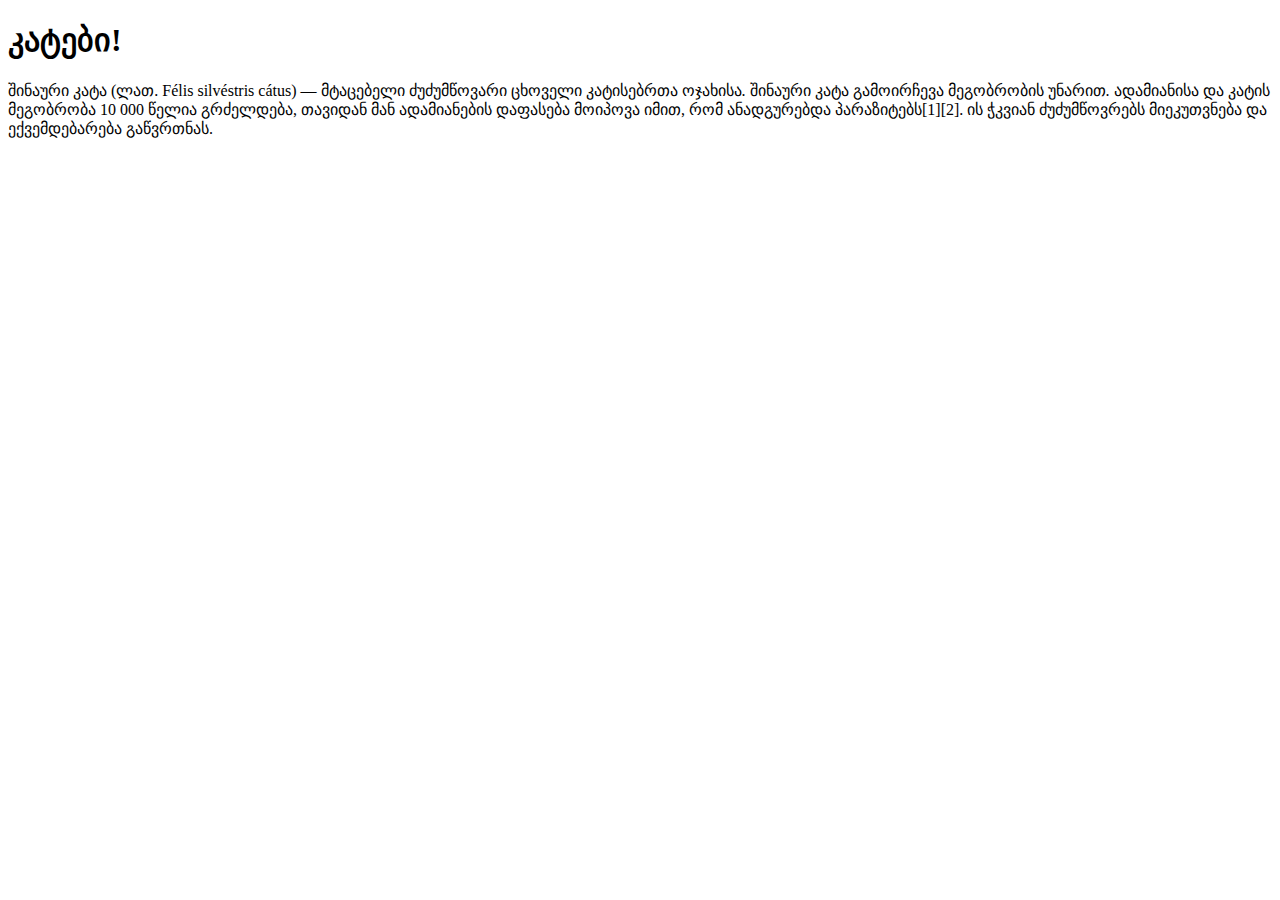
==== index.html @ d3fdded8 "created my first serious html" ====
<!DOCTYPE html>
<html>
    <head>
        <title>Cats!</title>
        <link rel="Icon" href="https://i.pngimg.me/thumb/f/720/m2i8i8b1K9b1d3A0.jpg">
    </head>
    <header>
        <h1>კატები!</h1>
    </header>
    <body>
        <p>შინაური კატა (ლათ. Félis silvéstris cátus) — მტაცებელი ძუძუმწოვარი ცხოველი კატისებრთა ოჯახისა. შინაური კატა გამოირჩევა მეგობრობის უნარით. ადამიანისა და კატის მეგობრობა 10 000 წელია გრძელდება, თავიდან მან ადამიანების დაფასება მოიპოვა იმით, რომ ანადგურებდა პარაზიტებს[1][2]. ის ჭკვიან ძუძუმწოვრებს მიეკუთვნება და ექვემდებარება გაწვრთნას.</p>
        

    </body>



</html>
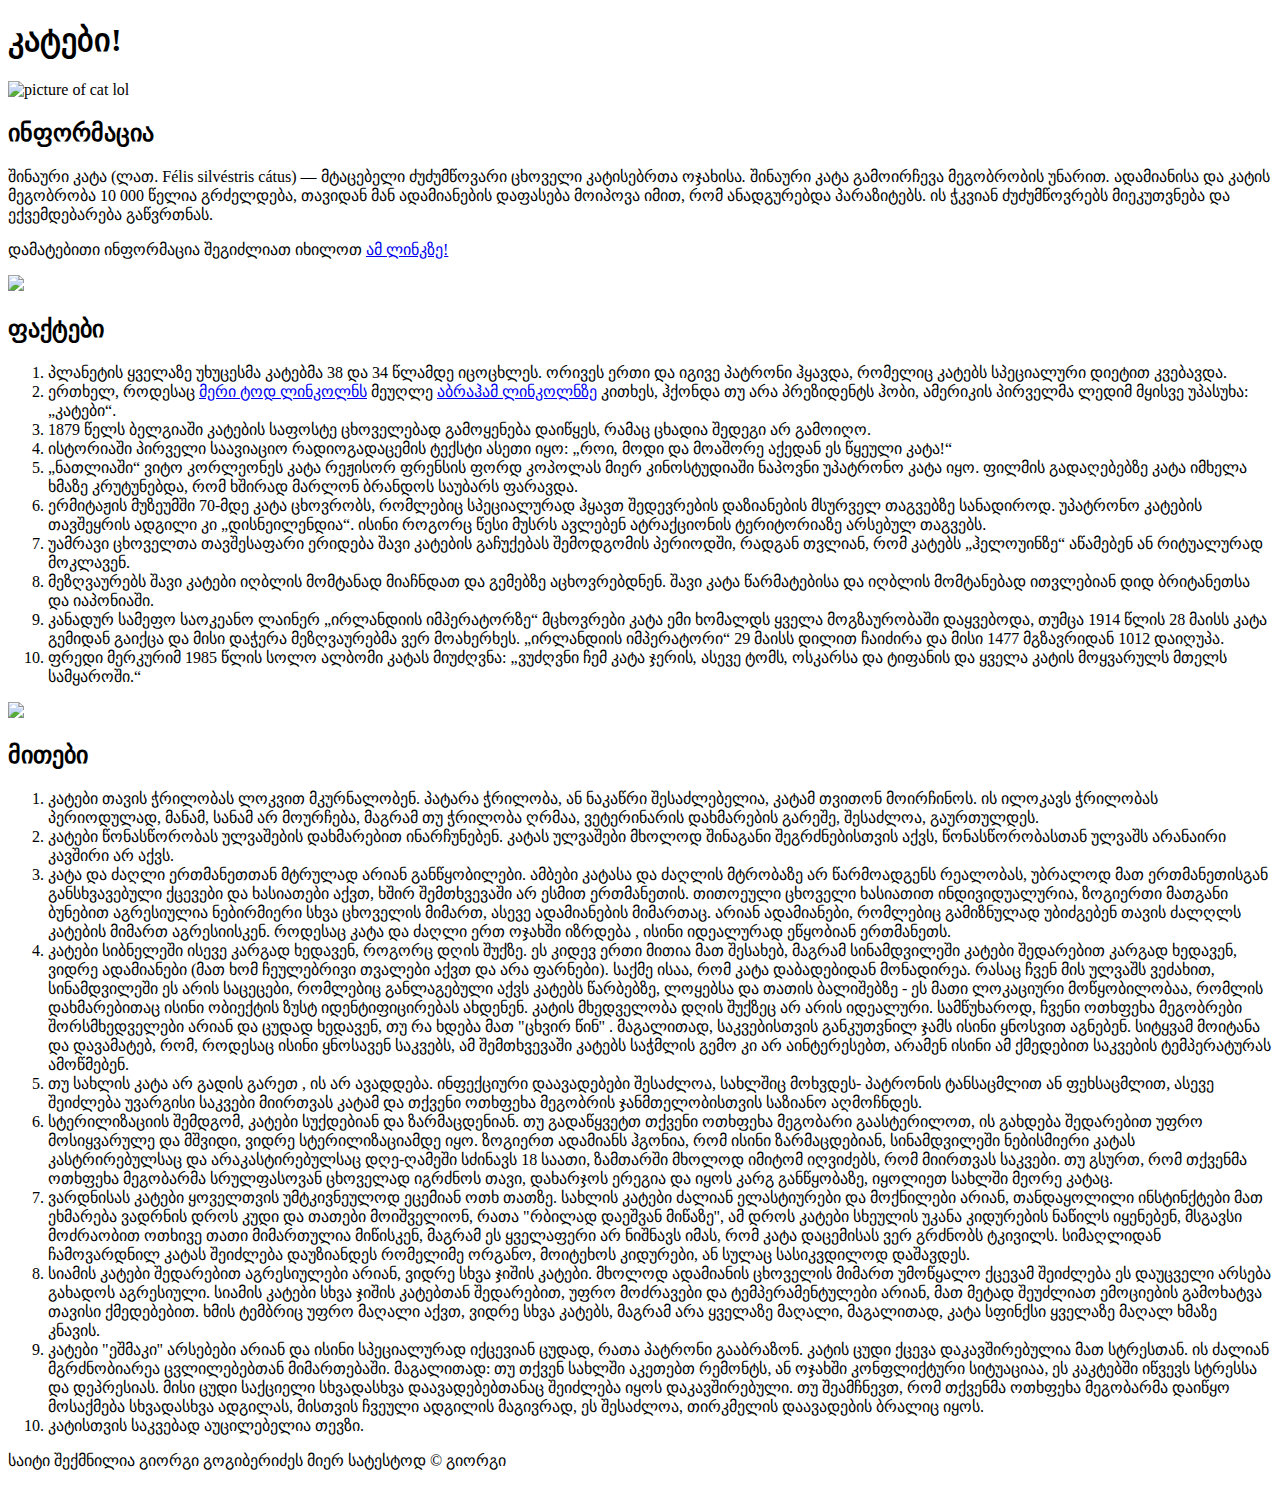
==== commit 99611372: "added cat information, facts, myths" ====
--- a/index.html
+++ b/index.html
@@ -5,14 +5,47 @@
         <link rel="Icon" href="https://i.pngimg.me/thumb/f/720/m2i8i8b1K9b1d3A0.jpg">
     </head>
     <header>
+        <!-- დასაწყისი -->
         <h1>კატები!</h1>
+        <img src="https://cdn.imedi.ge/new/imedinews/G/1906/52/85/08/Q56f5XJ2k0KyBVQWyLqrJA/shutterstock_684452362.jpg" title="picture of cat lol">
     </header>
-    <body>
-        <p>შინაური კატა (ლათ. Félis silvéstris cátus) — მტაცებელი ძუძუმწოვარი ცხოველი კატისებრთა ოჯახისა. შინაური კატა გამოირჩევა მეგობრობის უნარით. ადამიანისა და კატის მეგობრობა 10 000 წელია გრძელდება, თავიდან მან ადამიანების დაფასება მოიპოვა იმით, რომ ანადგურებდა პარაზიტებს[1][2]. ის ჭკვიან ძუძუმწოვრებს მიეკუთვნება და ექვემდებარება გაწვრთნას.</p>
-        
-
-    </body>
-
-
-
+    <main>
+        <!-- მთავარი -->
+        <h2>ინფორმაცია</h2>
+        <p>შინაური კატა (ლათ. Félis silvéstris cátus) — მტაცებელი ძუძუმწოვარი ცხოველი კატისებრთა ოჯახისა. შინაური კატა გამოირჩევა მეგობრობის უნარით. ადამიანისა და კატის მეგობრობა 10 000 წელია გრძელდება, თავიდან მან ადამიანების დაფასება მოიპოვა იმით, რომ ანადგურებდა პარაზიტებს. ის ჭკვიან ძუძუმწოვრებს მიეკუთვნება და ექვემდებარება გაწვრთნას.</p>
+        <p>დამატებითი ინფორმაცია შეგიძლიათ იხილოთ <a target="_blank" href="https://ka.wikipedia.org/wiki/შინაური_კატა">ამ ლინკზე!</a></p>
+        <!-- ფაქტები -->
+        <img src="https://hips.hearstapps.com/hmg-prod.s3.amazonaws.com/images/cute-cat-photos-1593441022.jpg?crop=0.669xw:1.00xh;0.166xw,0&resize=640:*">
+        <h2>ფაქტები</h2>
+        <ol>
+            <li>პლანეტის ყველაზე უხუცესმა კატებმა 38 და 34 წლამდე იცოცხლეს. ორივეს ერთი და იგივე პატრონი ჰყავდა, რომელიც კატებს სპეციალური დიეტით კვებავდა.</li>
+            <li>ერთხელ, როდესაც <a href="https://ka.wikipedia.org/wiki/მერი_ტოდ_ლინკოლნი" target="_blank">მერი ტოდ ლინკოლნს</a> მეუღლე <a href="https://ka.wikipedia.org/wiki/აბრაამ_ლინკოლნი" target="_blank">აბრაჰამ ლინკოლნზე</a> კითხეს, ჰქონდა თუ არა პრეზიდენტს ჰობი, ამერიკის პირველმა ლედიმ მყისვე უპასუხა: „კატები“.</li>
+            <li>1879 წელს ბელგიაში კატების საფოსტე ცხოველებად გამოყენება დაიწყეს, რამაც ცხადია შედეგი არ გამოიღო.</li>
+            <li>ისტორიაში პირველი საავიაციო რადიოგადაცემის ტექსტი ასეთი იყო: „როი, მოდი და მოაშორე აქედან ეს წყეული კატა!“</li>
+            <li>„ნათლიაში“ ვიტო კორლეონეს კატა რეჟისორ ფრენსის ფორდ კოპოლას მიერ კინოსტუდიაში ნაპოვნი უპატრონო კატა იყო. ფილმის გადაღებებზე კატა იმხელა ხმაზე კრუტუნებდა, რომ ხშირად მარლონ ბრანდოს საუბარს ფარავდა.</li>
+            <li>ერმიტაჟის მუზეუმში 70-მდე კატა ცხოვრობს, რომლებიც სპეციალურად ჰყავთ შედევრების დაზიანების მსურველ თაგვებზე სანადიროდ. უპატრონო კატების თავშეყრის ადგილი კი „დისნეილენდია“. ისინი როგორც წესი მუსრს ავლებენ ატრაქციონის ტერიტორიაზე არსებულ თაგვებს.</li>
+            <li>უამრავი ცხოველთა თავშესაფარი ერიდება შავი კატების გაჩუქებას შემოდგომის პერიოდში, რადგან თვლიან, რომ კატებს „ჰელოუინზე“ აწამებენ ან რიტუალურად მოკლავენ.</li>
+            <li>მეზღვაურებს შავი კატები იღბლის მომტანად მიაჩნდათ და გემებზე აცხოვრებდნენ. შავი კატა წარმატებისა და იღბლის მომტანებად ითვლებიან დიდ ბრიტანეთსა და იაპონიაში.</li>
+            <li>კანადურ სამეფო საოკეანო ლაინერ „ირლანდიის იმპერატორზე“ მცხოვრები კატა ემი ხომალდს ყველა მოგზაურობაში დაყვებოდა, თუმცა 1914 წლის 28 მაისს კატა გემიდან გაიქცა და მისი დაჭერა მეზღვაურებმა ვერ მოახერხეს. „ირლანდიის იმპერატორი“ 29 მაისს დილით ჩაიძირა და მისი 1477 მგზავრიდან 1012 დაიღუპა.</li>
+            <li>ფრედი მერკურიმ 1985 წლის სოლო ალბომი კატას მიუძღვნა: „ვუძღვნი ჩემ კატა ჯერის, ასევე ტომს, ოსკარსა და ტიფანის და ყველა კატის მოყვარულს მთელს სამყაროში.“</li>
+        </ol>
+        <!-- მითები -->
+        <img src="https://cdn.pixabay.com/photo/2017/02/20/18/03/cat-2083492__340.jpg">
+        <h2>მითები</h2>
+        <ol>
+            <li>კატები თავის ჭრილობას ლოკვით მკურნალობენ. პატარა ჭრილობა, ან ნაკაწრი შესაძლებელია, კატამ თვითონ მოირჩინოს. ის ილოკავს ჭრილობას პერიოდულად, მანამ, სანამ არ მოურჩება, მაგრამ თუ ჭრილობა ღრმაა, ვეტერინარის დახმარების გარეშე, შესაძლოა, გაურთულდეს.</li>
+            <li>კატები წონასწორობას ულვაშების დახმარებით ინარჩუნებენ. კატას ულვაშები მხოლოდ შინაგანი შეგრძნებისთვის აქვს, წონასწორობასთან ულვაშს არანაირი კავშირი არ აქვს.</li>
+            <li>კატა და ძაღლი ერთმანეთთან მტრულად არიან განწყობილები. ამბები კატასა და ძაღლის მტრობაზე არ წარმოადგენს რეალობას, უბრალოდ მათ ერთმანეთისგან განსხვავებული ქცევები და ხასიათები აქვთ, ხშირ შემთხვევაში არ ესმით ერთმანეთის. თითოეული ცხოველი ხასიათით ინდივიდუალურია, ზოგიერთი მათგანი ბუნებით აგრესიულია ნებირმიერი სხვა ცხოველის მიმართ, ასევე ადამიანების მიმართაც. არიან ადამიანები, რომლებიც გამიზნულად უბიძგებენ თავის ძალღლს კატების მიმართ აგრესიისკენ. როდესაც კატა და ძაღლი ერთ ოჯახში იზრდება , ისინი იდეალურად ეწყობიან ერთმანეთს.</li>
+            <li>კატები სიბნელეში ისევე კარგად ხედავენ, როგორც დღის შუქზე. ეს კიდევ ერთი მითია მათ შესახებ, მაგრამ სინამდვილეში კატები შედარებით კარგად ხედავენ, ვიდრე ადამიანები (მათ ხომ ჩეულებრივი თვალები აქვთ და არა ფარნები). საქმე ისაა, რომ კატა დაბადებიდან მონადირეა. რასაც ჩვენ მის ულვაშს ვეძახით, სინამდვილეში ეს არის საცეცები, რომლებიც განლაგებული აქვს კატებს წარბებზე, ლოყებსა და თათის ბალიშებზე - ეს მათი ლოკაციური მოწყობილობაა, რომლის დახმარებითაც ისინი ობიექტის ზუსტ იდენტიფიცირებას ახდენენ. კატის მხედველობა დღის შუქზეც არ არის იდეალური. სამწუხაროდ, ჩვენი ოთხფეხა მეგობრები შორსმხედველები არიან და ცუდად ხედავენ, თუ რა ხდება მათ "ცხვირ წინ" . მაგალითად, საკვებისთვის განკუთვნილ ჯამს ისინი ყნოსვით აგნებენ. სიტყვამ მოიტანა და დავამატებ, რომ, როდესაც ისინი ყნოსავენ საკვებს, ამ შემთხვევაში კატებს საჭმლის გემო კი არ აინტერესებთ, არამენ ისინი ამ ქმედებით საკვების ტემპერატურას ამოწმებენ.</li>
+            <li>თუ სახლის კატა არ გადის გარეთ , ის არ ავადდება. ინფექციური დაავადებები შესაძლოა, სახლშიც მოხვდეს- პატრონის ტანსაცმლით ან ფეხსაცმლით, ასევე შეიძლება უვარგისი საკვები მიირთვას კატამ და თქვენი ოთხფეხა მეგობრის ჯანმთელობისთვის საზიანო აღმოჩნდეს.</li>
+            <li>სტერილიზაციის შემდგომ, კატები სუქდებიან და ზარმაცდენიან. თუ გადაწყვეტთ თქვენი ოთხფეხა მეგობარი გაასტერილოთ, ის გახდება შედარებით უფრო მოსიყვარულე და მშვიდი, ვიდრე სტერილიზაციამდე იყო. ზოგიერთ ადამიანს ჰგონია, რომ ისინი ზარმაცდებიან, სინამდვილეში ნებისმიერი კატას კასტრირებულსაც და არაკასტირებულსაც დღე-ღამეში სძინავს 18 საათი, ზამთარში მხოლოდ იმიტომ იღვიძებს, რომ მიირთვას საკვები. თუ გსურთ, რომ თქვენმა ოთხფეხა მეგობარმა სრულფასოვან ცხოველად იგრძნოს თავი, დახარჯოს ერეგია და იყოს კარგ განწყობაზე, იყოლიეთ სახლში მეორე კატაც.</li>
+            <li>ვარდნისას კატები ყოველთვის უმტკივნეულოდ ეცემიან ოთხ თათზე. სახლის კატები ძალიან ელასტიურები და მოქნილები არიან, თანდაყოლილი ინსტინქტები მათ ეხმარება ვადრნის დროს კუდი და თათები მოიშველიონ, რათა "რბილად დაეშვან მიწაზე", ამ დროს კატები სხეულის უკანა კიდურების ნაწილს იყენებენ, მსგავსი მოძრაობით ოთხივე თათი მიმართულია მიწისკენ, მაგრამ ეს ყველაფერი არ ნიშნავს იმას, რომ კატა დაცემისას ვერ გრძნობს ტკივილს. სიმაღლიდან ჩამოვარდნილ კატას შეიძლება დაუზიანდეს რომელიმე ორგანო, მოიტეხოს კიდურები, ან სულაც სასიკვდილოდ დაშავდეს.</li>
+            <li>სიამის კატები შედარებით აგრესიულები არიან, ვიდრე სხვა ჯიშის კატები. მხოლოდ ადამიანის ცხოველის მიმართ უმოწყალო ქცევამ შეიძლება ეს დაუცველი არსება გახადოს აგრესიული. სიამის კატები სხვა ჯიშის კატებთან შედარებით, უფრო მოძრავები და ტემპერამენტულები არიან, მათ მეტად შეუძლიათ ემოციების გამოხატვა თავისი ქმედებებით. ხმის ტემბრიც უფრო მაღალი აქვთ, ვიდრე სხვა კატებს, მაგრამ არა ყველაზე მაღალი, მაგალითად, კატა სფინქსი ყველაზე მაღალ ხმაზე კნავის.</li>
+            <li>კატები "ეშმაკი" არსებები არიან და ისინი სპეციალურად იქცევიან ცუდად, რათა პატრონი გააბრაზონ. კატის ცუდი ქცევა დაკავშირებულია მათ სტრესთან. ის ძალიან მგრძნობიარეა ცვლილებებთან მიმართებაში. მაგალითად: თუ თქვენ სახლში აკეთებთ რემონტს, ან ოჯახში კონფლიქტური სიტუაციაა, ეს კაკტებში იწვევს სტრესსა და დეპრესიას. მისი ცუდი საქციელი სხვადასხვა დაავადებებთანაც შეიძლება იყოს დაკავშირებული. თუ შეამჩნევთ, რომ თქვენმა ოთხფეხა მეგობარმა დაიწყო მოსაქმება სხვადასხვა ადგილას, მისთვის ჩვეული ადგილის მაგივრად, ეს შესაძლოა, თირკმელის დაავადების ბრალიც იყოს.</li>
+            <li>კატისთვის საკვებად აუცილებელია თევზი.</li>
+        </ol>
+    </main>
+    <footer>
+        <p>საიტი შექმნილია გიორგი გოგიბერიძეს მიერ სატესტოდ &copy; გიორგი</p>
+    </footer>
 </html>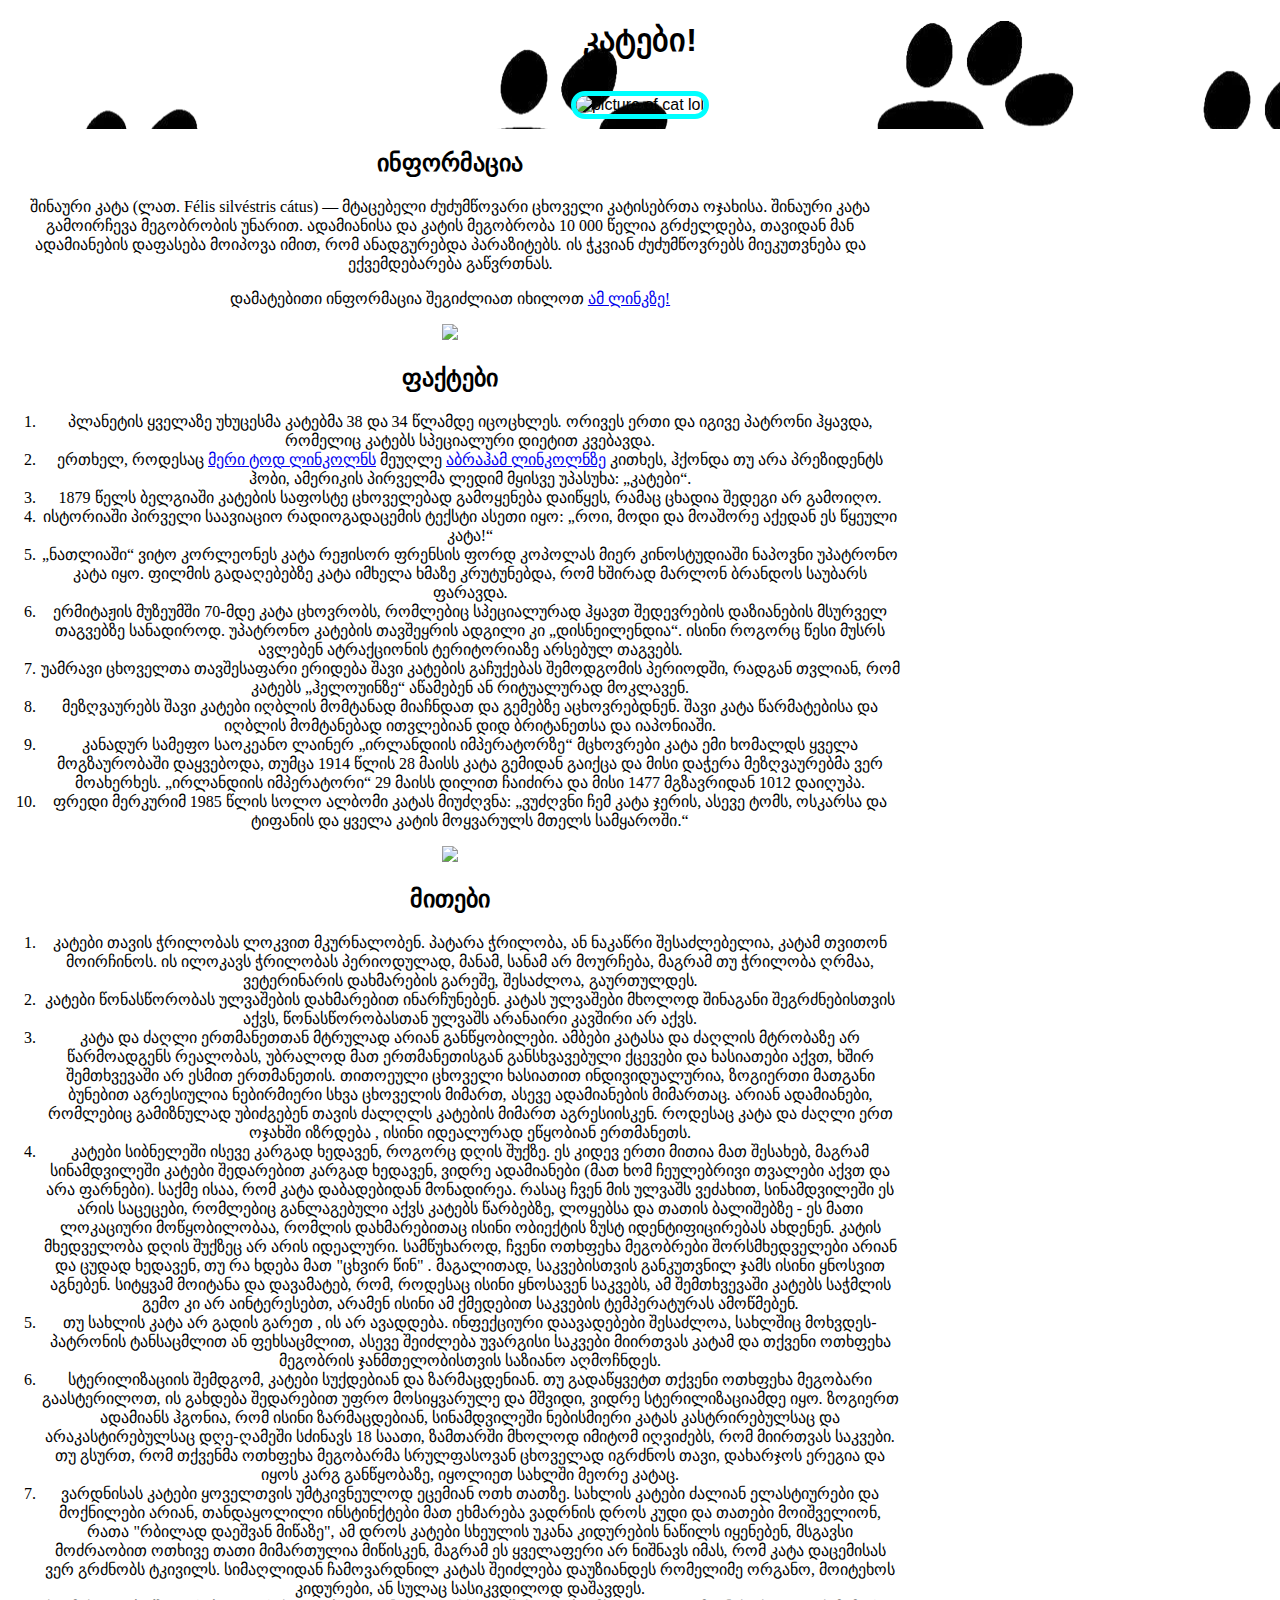
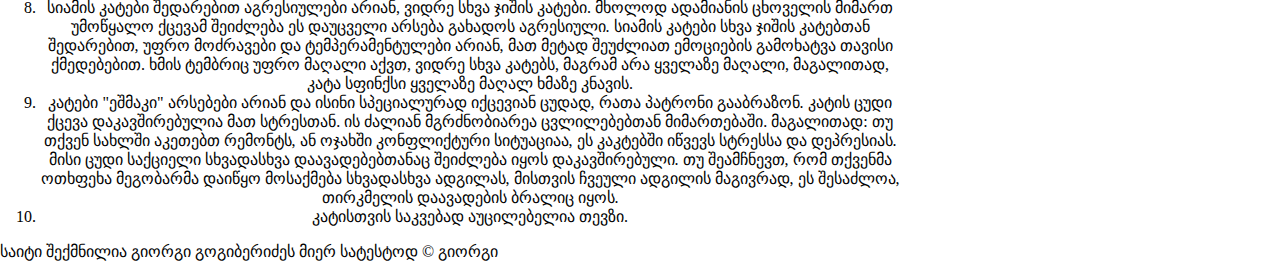
==== commit 85132c94: "some changes happened" ====
--- a/index.html
+++ b/index.html
@@ -3,6 +3,9 @@
     <head>
         <title>Cats!</title>
         <link rel="Icon" href="https://i.pngimg.me/thumb/f/720/m2i8i8b1K9b1d3A0.jpg">
+        <!-- აუცილებელი -->
+        <!-- CSS Link -->
+        <link rel="stylesheet" type="text/css" href="css/style-test.css">
     </head>
     <header>
         <!-- დასაწყისი -->
--- a/css/style-test.css
+++ b/css/style-test.css
@@ -0,0 +1,22 @@
+header{
+    background-image: url(/pictures/background-paws.png);
+    text-align: center;
+    font-family: Arial, Helvetica, sans-serif;
+}
+header img{
+    border-radius: 180px;
+    border: 5px solid aqua;
+    margin-top: 10px;
+    margin-bottom: 10px;
+}
+main{
+    text-align: center;
+    max-width: 900px;
+}
+
+body{
+    margin: 0;
+}
+header h1{
+    color: black;
+}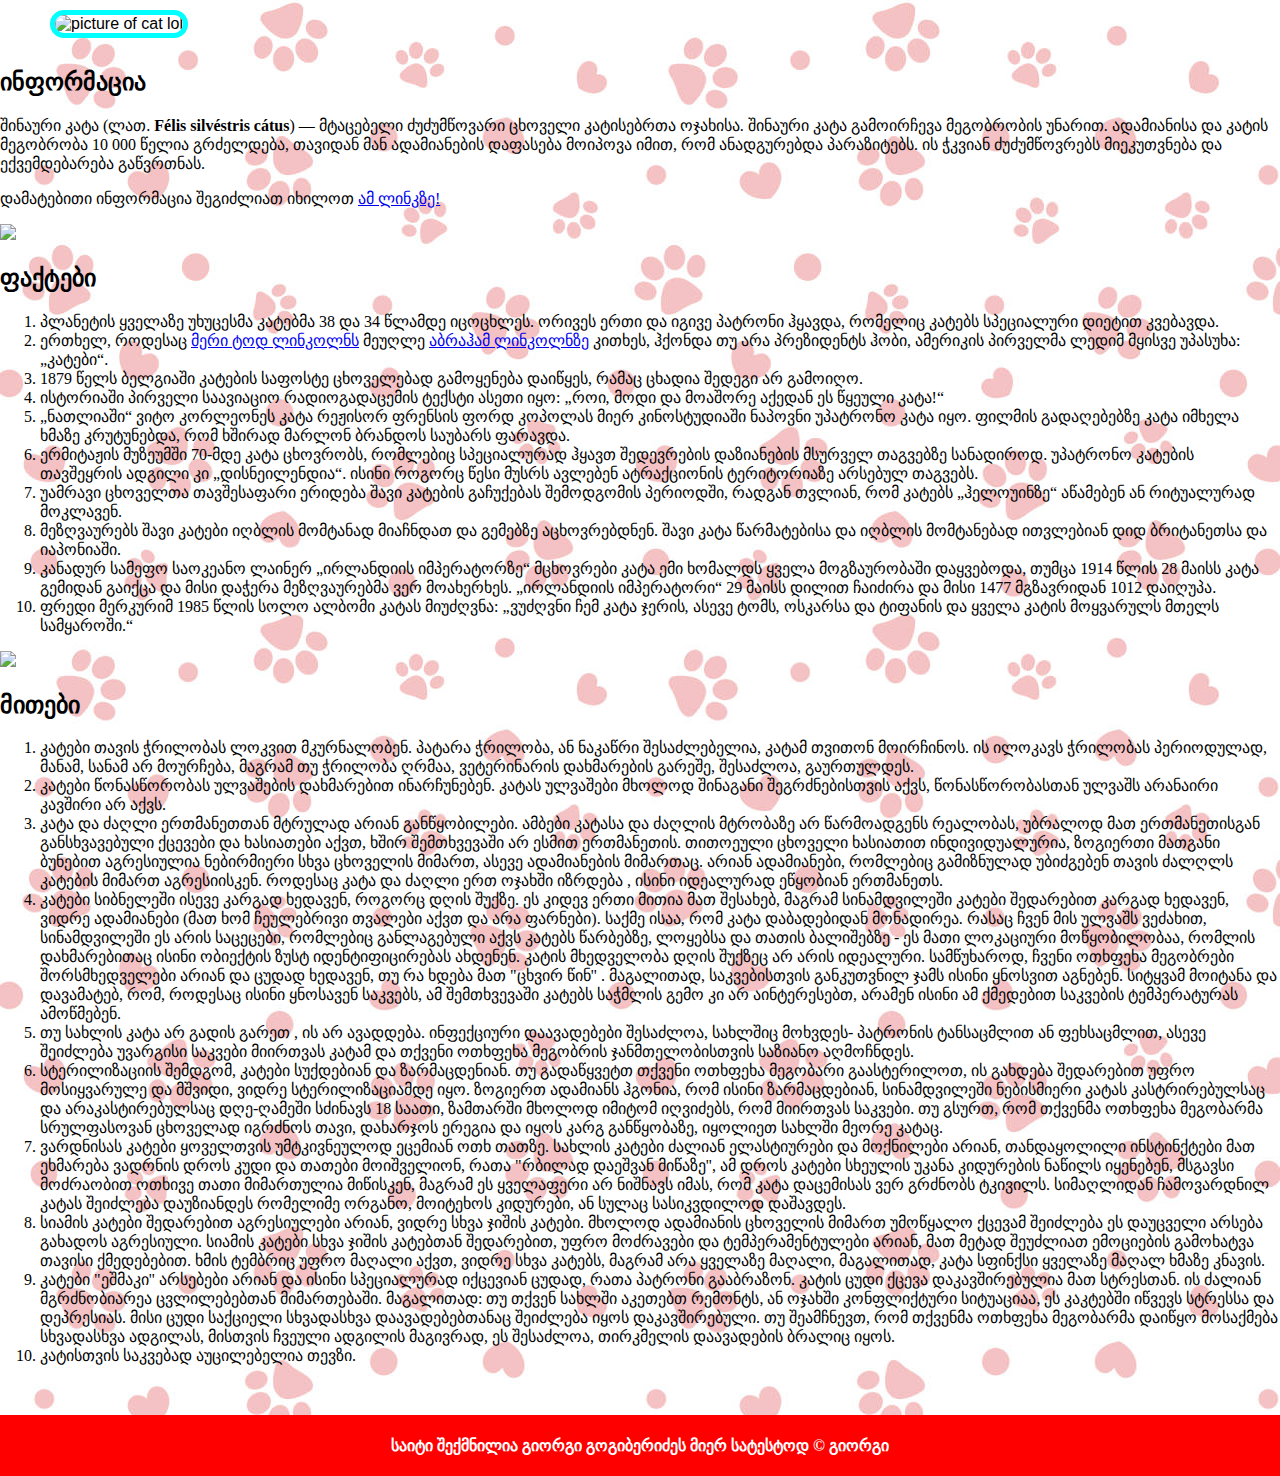
==== commit 476cef4e: "animations? :o" ====
--- a/index.html
+++ b/index.html
@@ -7,47 +7,48 @@
         <!-- CSS Link -->
         <link rel="stylesheet" type="text/css" href="css/style-test.css">
     </head>
-    <header>
-        <!-- დასაწყისი -->
-        <h1>კატები!</h1>
-        <img src="https://cdn.imedi.ge/new/imedinews/G/1906/52/85/08/Q56f5XJ2k0KyBVQWyLqrJA/shutterstock_684452362.jpg" title="picture of cat lol">
-    </header>
-    <main>
-        <!-- მთავარი -->
-        <h2>ინფორმაცია</h2>
-        <p>შინაური კატა (ლათ. Félis silvéstris cátus) — მტაცებელი ძუძუმწოვარი ცხოველი კატისებრთა ოჯახისა. შინაური კატა გამოირჩევა მეგობრობის უნარით. ადამიანისა და კატის მეგობრობა 10 000 წელია გრძელდება, თავიდან მან ადამიანების დაფასება მოიპოვა იმით, რომ ანადგურებდა პარაზიტებს. ის ჭკვიან ძუძუმწოვრებს მიეკუთვნება და ექვემდებარება გაწვრთნას.</p>
-        <p>დამატებითი ინფორმაცია შეგიძლიათ იხილოთ <a target="_blank" href="https://ka.wikipedia.org/wiki/შინაური_კატა">ამ ლინკზე!</a></p>
-        <!-- ფაქტები -->
-        <img src="https://hips.hearstapps.com/hmg-prod.s3.amazonaws.com/images/cute-cat-photos-1593441022.jpg?crop=0.669xw:1.00xh;0.166xw,0&resize=640:*">
-        <h2>ფაქტები</h2>
-        <ol>
-            <li>პლანეტის ყველაზე უხუცესმა კატებმა 38 და 34 წლამდე იცოცხლეს. ორივეს ერთი და იგივე პატრონი ჰყავდა, რომელიც კატებს სპეციალური დიეტით კვებავდა.</li>
-            <li>ერთხელ, როდესაც <a href="https://ka.wikipedia.org/wiki/მერი_ტოდ_ლინკოლნი" target="_blank">მერი ტოდ ლინკოლნს</a> მეუღლე <a href="https://ka.wikipedia.org/wiki/აბრაამ_ლინკოლნი" target="_blank">აბრაჰამ ლინკოლნზე</a> კითხეს, ჰქონდა თუ არა პრეზიდენტს ჰობი, ამერიკის პირველმა ლედიმ მყისვე უპასუხა: „კატები“.</li>
-            <li>1879 წელს ბელგიაში კატების საფოსტე ცხოველებად გამოყენება დაიწყეს, რამაც ცხადია შედეგი არ გამოიღო.</li>
-            <li>ისტორიაში პირველი საავიაციო რადიოგადაცემის ტექსტი ასეთი იყო: „როი, მოდი და მოაშორე აქედან ეს წყეული კატა!“</li>
-            <li>„ნათლიაში“ ვიტო კორლეონეს კატა რეჟისორ ფრენსის ფორდ კოპოლას მიერ კინოსტუდიაში ნაპოვნი უპატრონო კატა იყო. ფილმის გადაღებებზე კატა იმხელა ხმაზე კრუტუნებდა, რომ ხშირად მარლონ ბრანდოს საუბარს ფარავდა.</li>
-            <li>ერმიტაჟის მუზეუმში 70-მდე კატა ცხოვრობს, რომლებიც სპეციალურად ჰყავთ შედევრების დაზიანების მსურველ თაგვებზე სანადიროდ. უპატრონო კატების თავშეყრის ადგილი კი „დისნეილენდია“. ისინი როგორც წესი მუსრს ავლებენ ატრაქციონის ტერიტორიაზე არსებულ თაგვებს.</li>
-            <li>უამრავი ცხოველთა თავშესაფარი ერიდება შავი კატების გაჩუქებას შემოდგომის პერიოდში, რადგან თვლიან, რომ კატებს „ჰელოუინზე“ აწამებენ ან რიტუალურად მოკლავენ.</li>
-            <li>მეზღვაურებს შავი კატები იღბლის მომტანად მიაჩნდათ და გემებზე აცხოვრებდნენ. შავი კატა წარმატებისა და იღბლის მომტანებად ითვლებიან დიდ ბრიტანეთსა და იაპონიაში.</li>
-            <li>კანადურ სამეფო საოკეანო ლაინერ „ირლანდიის იმპერატორზე“ მცხოვრები კატა ემი ხომალდს ყველა მოგზაურობაში დაყვებოდა, თუმცა 1914 წლის 28 მაისს კატა გემიდან გაიქცა და მისი დაჭერა მეზღვაურებმა ვერ მოახერხეს. „ირლანდიის იმპერატორი“ 29 მაისს დილით ჩაიძირა და მისი 1477 მგზავრიდან 1012 დაიღუპა.</li>
-            <li>ფრედი მერკურიმ 1985 წლის სოლო ალბომი კატას მიუძღვნა: „ვუძღვნი ჩემ კატა ჯერის, ასევე ტომს, ოსკარსა და ტიფანის და ყველა კატის მოყვარულს მთელს სამყაროში.“</li>
-        </ol>
-        <!-- მითები -->
-        <img src="https://cdn.pixabay.com/photo/2017/02/20/18/03/cat-2083492__340.jpg">
-        <h2>მითები</h2>
-        <ol>
-            <li>კატები თავის ჭრილობას ლოკვით მკურნალობენ. პატარა ჭრილობა, ან ნაკაწრი შესაძლებელია, კატამ თვითონ მოირჩინოს. ის ილოკავს ჭრილობას პერიოდულად, მანამ, სანამ არ მოურჩება, მაგრამ თუ ჭრილობა ღრმაა, ვეტერინარის დახმარების გარეშე, შესაძლოა, გაურთულდეს.</li>
-            <li>კატები წონასწორობას ულვაშების დახმარებით ინარჩუნებენ. კატას ულვაშები მხოლოდ შინაგანი შეგრძნებისთვის აქვს, წონასწორობასთან ულვაშს არანაირი კავშირი არ აქვს.</li>
-            <li>კატა და ძაღლი ერთმანეთთან მტრულად არიან განწყობილები. ამბები კატასა და ძაღლის მტრობაზე არ წარმოადგენს რეალობას, უბრალოდ მათ ერთმანეთისგან განსხვავებული ქცევები და ხასიათები აქვთ, ხშირ შემთხვევაში არ ესმით ერთმანეთის. თითოეული ცხოველი ხასიათით ინდივიდუალურია, ზოგიერთი მათგანი ბუნებით აგრესიულია ნებირმიერი სხვა ცხოველის მიმართ, ასევე ადამიანების მიმართაც. არიან ადამიანები, რომლებიც გამიზნულად უბიძგებენ თავის ძალღლს კატების მიმართ აგრესიისკენ. როდესაც კატა და ძაღლი ერთ ოჯახში იზრდება , ისინი იდეალურად ეწყობიან ერთმანეთს.</li>
-            <li>კატები სიბნელეში ისევე კარგად ხედავენ, როგორც დღის შუქზე. ეს კიდევ ერთი მითია მათ შესახებ, მაგრამ სინამდვილეში კატები შედარებით კარგად ხედავენ, ვიდრე ადამიანები (მათ ხომ ჩეულებრივი თვალები აქვთ და არა ფარნები). საქმე ისაა, რომ კატა დაბადებიდან მონადირეა. რასაც ჩვენ მის ულვაშს ვეძახით, სინამდვილეში ეს არის საცეცები, რომლებიც განლაგებული აქვს კატებს წარბებზე, ლოყებსა და თათის ბალიშებზე - ეს მათი ლოკაციური მოწყობილობაა, რომლის დახმარებითაც ისინი ობიექტის ზუსტ იდენტიფიცირებას ახდენენ. კატის მხედველობა დღის შუქზეც არ არის იდეალური. სამწუხაროდ, ჩვენი ოთხფეხა მეგობრები შორსმხედველები არიან და ცუდად ხედავენ, თუ რა ხდება მათ "ცხვირ წინ" . მაგალითად, საკვებისთვის განკუთვნილ ჯამს ისინი ყნოსვით აგნებენ. სიტყვამ მოიტანა და დავამატებ, რომ, როდესაც ისინი ყნოსავენ საკვებს, ამ შემთხვევაში კატებს საჭმლის გემო კი არ აინტერესებთ, არამენ ისინი ამ ქმედებით საკვების ტემპერატურას ამოწმებენ.</li>
-            <li>თუ სახლის კატა არ გადის გარეთ , ის არ ავადდება. ინფექციური დაავადებები შესაძლოა, სახლშიც მოხვდეს- პატრონის ტანსაცმლით ან ფეხსაცმლით, ასევე შეიძლება უვარგისი საკვები მიირთვას კატამ და თქვენი ოთხფეხა მეგობრის ჯანმთელობისთვის საზიანო აღმოჩნდეს.</li>
-            <li>სტერილიზაციის შემდგომ, კატები სუქდებიან და ზარმაცდენიან. თუ გადაწყვეტთ თქვენი ოთხფეხა მეგობარი გაასტერილოთ, ის გახდება შედარებით უფრო მოსიყვარულე და მშვიდი, ვიდრე სტერილიზაციამდე იყო. ზოგიერთ ადამიანს ჰგონია, რომ ისინი ზარმაცდებიან, სინამდვილეში ნებისმიერი კატას კასტრირებულსაც და არაკასტირებულსაც დღე-ღამეში სძინავს 18 საათი, ზამთარში მხოლოდ იმიტომ იღვიძებს, რომ მიირთვას საკვები. თუ გსურთ, რომ თქვენმა ოთხფეხა მეგობარმა სრულფასოვან ცხოველად იგრძნოს თავი, დახარჯოს ერეგია და იყოს კარგ განწყობაზე, იყოლიეთ სახლში მეორე კატაც.</li>
-            <li>ვარდნისას კატები ყოველთვის უმტკივნეულოდ ეცემიან ოთხ თათზე. სახლის კატები ძალიან ელასტიურები და მოქნილები არიან, თანდაყოლილი ინსტინქტები მათ ეხმარება ვადრნის დროს კუდი და თათები მოიშველიონ, რათა "რბილად დაეშვან მიწაზე", ამ დროს კატები სხეულის უკანა კიდურების ნაწილს იყენებენ, მსგავსი მოძრაობით ოთხივე თათი მიმართულია მიწისკენ, მაგრამ ეს ყველაფერი არ ნიშნავს იმას, რომ კატა დაცემისას ვერ გრძნობს ტკივილს. სიმაღლიდან ჩამოვარდნილ კატას შეიძლება დაუზიანდეს რომელიმე ორგანო, მოიტეხოს კიდურები, ან სულაც სასიკვდილოდ დაშავდეს.</li>
-            <li>სიამის კატები შედარებით აგრესიულები არიან, ვიდრე სხვა ჯიშის კატები. მხოლოდ ადამიანის ცხოველის მიმართ უმოწყალო ქცევამ შეიძლება ეს დაუცველი არსება გახადოს აგრესიული. სიამის კატები სხვა ჯიშის კატებთან შედარებით, უფრო მოძრავები და ტემპერამენტულები არიან, მათ მეტად შეუძლიათ ემოციების გამოხატვა თავისი ქმედებებით. ხმის ტემბრიც უფრო მაღალი აქვთ, ვიდრე სხვა კატებს, მაგრამ არა ყველაზე მაღალი, მაგალითად, კატა სფინქსი ყველაზე მაღალ ხმაზე კნავის.</li>
-            <li>კატები "ეშმაკი" არსებები არიან და ისინი სპეციალურად იქცევიან ცუდად, რათა პატრონი გააბრაზონ. კატის ცუდი ქცევა დაკავშირებულია მათ სტრესთან. ის ძალიან მგრძნობიარეა ცვლილებებთან მიმართებაში. მაგალითად: თუ თქვენ სახლში აკეთებთ რემონტს, ან ოჯახში კონფლიქტური სიტუაციაა, ეს კაკტებში იწვევს სტრესსა და დეპრესიას. მისი ცუდი საქციელი სხვადასხვა დაავადებებთანაც შეიძლება იყოს დაკავშირებული. თუ შეამჩნევთ, რომ თქვენმა ოთხფეხა მეგობარმა დაიწყო მოსაქმება სხვადასხვა ადგილას, მისთვის ჩვეული ადგილის მაგივრად, ეს შესაძლოა, თირკმელის დაავადების ბრალიც იყოს.</li>
-            <li>კატისთვის საკვებად აუცილებელია თევზი.</li>
-        </ol>
-    </main>
+    <body>
+        <header>
+            <!-- დასაწყისი -->
+            <img src="https://cdn.imedi.ge/new/imedinews/G/1906/52/85/08/Q56f5XJ2k0KyBVQWyLqrJA/shutterstock_684452362.jpg" title="picture of cat lol">
+        </header>
+        <main>
+            <!-- მთავარი -->
+            <h2>ინფორმაცია</h2>
+            <p>შინაური კატა (ლათ. <b>Félis silvéstris cátus</b>) — მტაცებელი ძუძუმწოვარი ცხოველი კატისებრთა ოჯახისა. შინაური კატა გამოირჩევა მეგობრობის უნარით. ადამიანისა და კატის მეგობრობა 10 000 წელია გრძელდება, თავიდან მან ადამიანების დაფასება მოიპოვა იმით, რომ ანადგურებდა პარაზიტებს. ის ჭკვიან ძუძუმწოვრებს მიეკუთვნება და ექვემდებარება გაწვრთნას.</p>
+            <p>დამატებითი ინფორმაცია შეგიძლიათ იხილოთ <a target="_blank" href="https://ka.wikipedia.org/wiki/შინაური_კატა">ამ ლინკზე!</a></p>
+            <!-- ფაქტები -->
+            <img src="https://hips.hearstapps.com/hmg-prod.s3.amazonaws.com/images/cute-cat-photos-1593441022.jpg?crop=0.669xw:1.00xh;0.166xw,0&resize=640:*">
+            <h2>ფაქტები</h2>
+            <ol>
+                <li>პლანეტის ყველაზე უხუცესმა კატებმა 38 და 34 წლამდე იცოცხლეს. ორივეს ერთი და იგივე პატრონი ჰყავდა, რომელიც კატებს სპეციალური დიეტით კვებავდა.</li>
+                <li>ერთხელ, როდესაც <a href="https://ka.wikipedia.org/wiki/მერი_ტოდ_ლინკოლნი" target="_blank">მერი ტოდ ლინკოლნს</a> მეუღლე <a href="https://ka.wikipedia.org/wiki/აბრაამ_ლინკოლნი" target="_blank">აბრაჰამ ლინკოლნზე</a> კითხეს, ჰქონდა თუ არა პრეზიდენტს ჰობი, ამერიკის პირველმა ლედიმ მყისვე უპასუხა: „კატები“.</li>
+                <li>1879 წელს ბელგიაში კატების საფოსტე ცხოველებად გამოყენება დაიწყეს, რამაც ცხადია შედეგი არ გამოიღო.</li>
+                <li>ისტორიაში პირველი საავიაციო რადიოგადაცემის ტექსტი ასეთი იყო: „როი, მოდი და მოაშორე აქედან ეს წყეული კატა!“</li>
+                <li>„ნათლიაში“ ვიტო კორლეონეს კატა რეჟისორ ფრენსის ფორდ კოპოლას მიერ კინოსტუდიაში ნაპოვნი უპატრონო კატა იყო. ფილმის გადაღებებზე კატა იმხელა ხმაზე კრუტუნებდა, რომ ხშირად მარლონ ბრანდოს საუბარს ფარავდა.</li>
+                <li>ერმიტაჟის მუზეუმში 70-მდე კატა ცხოვრობს, რომლებიც სპეციალურად ჰყავთ შედევრების დაზიანების მსურველ თაგვებზე სანადიროდ. უპატრონო კატების თავშეყრის ადგილი კი „დისნეილენდია“. ისინი როგორც წესი მუსრს ავლებენ ატრაქციონის ტერიტორიაზე არსებულ თაგვებს.</li>
+                <li>უამრავი ცხოველთა თავშესაფარი ერიდება შავი კატების გაჩუქებას შემოდგომის პერიოდში, რადგან თვლიან, რომ კატებს „ჰელოუინზე“ აწამებენ ან რიტუალურად მოკლავენ.</li>
+                <li>მეზღვაურებს შავი კატები იღბლის მომტანად მიაჩნდათ და გემებზე აცხოვრებდნენ. შავი კატა წარმატებისა და იღბლის მომტანებად ითვლებიან დიდ ბრიტანეთსა და იაპონიაში.</li>
+                <li>კანადურ სამეფო საოკეანო ლაინერ „ირლანდიის იმპერატორზე“ მცხოვრები კატა ემი ხომალდს ყველა მოგზაურობაში დაყვებოდა, თუმცა 1914 წლის 28 მაისს კატა გემიდან გაიქცა და მისი დაჭერა მეზღვაურებმა ვერ მოახერხეს. „ირლანდიის იმპერატორი“ 29 მაისს დილით ჩაიძირა და მისი 1477 მგზავრიდან 1012 დაიღუპა.</li>
+                <li>ფრედი მერკურიმ 1985 წლის სოლო ალბომი კატას მიუძღვნა: „ვუძღვნი ჩემ კატა ჯერის, ასევე ტომს, ოსკარსა და ტიფანის და ყველა კატის მოყვარულს მთელს სამყაროში.“</li>
+            </ol>
+            <!-- მითები -->
+            <img src="https://cdn.pixabay.com/photo/2017/02/20/18/03/cat-2083492__340.jpg">
+            <h2>მითები</h2>
+            <ol>
+                <li>კატები თავის ჭრილობას ლოკვით მკურნალობენ. პატარა ჭრილობა, ან ნაკაწრი შესაძლებელია, კატამ თვითონ მოირჩინოს. ის ილოკავს ჭრილობას პერიოდულად, მანამ, სანამ არ მოურჩება, მაგრამ თუ ჭრილობა ღრმაა, ვეტერინარის დახმარების გარეშე, შესაძლოა, გაურთულდეს.</li>
+                <li>კატები წონასწორობას ულვაშების დახმარებით ინარჩუნებენ. კატას ულვაშები მხოლოდ შინაგანი შეგრძნებისთვის აქვს, წონასწორობასთან ულვაშს არანაირი კავშირი არ აქვს.</li>
+                <li>კატა და ძაღლი ერთმანეთთან მტრულად არიან განწყობილები. ამბები კატასა და ძაღლის მტრობაზე არ წარმოადგენს რეალობას, უბრალოდ მათ ერთმანეთისგან განსხვავებული ქცევები და ხასიათები აქვთ, ხშირ შემთხვევაში არ ესმით ერთმანეთის. თითოეული ცხოველი ხასიათით ინდივიდუალურია, ზოგიერთი მათგანი ბუნებით აგრესიულია ნებირმიერი სხვა ცხოველის მიმართ, ასევე ადამიანების მიმართაც. არიან ადამიანები, რომლებიც გამიზნულად უბიძგებენ თავის ძალღლს კატების მიმართ აგრესიისკენ. როდესაც კატა და ძაღლი ერთ ოჯახში იზრდება , ისინი იდეალურად ეწყობიან ერთმანეთს.</li>
+                <li>კატები სიბნელეში ისევე კარგად ხედავენ, როგორც დღის შუქზე. ეს კიდევ ერთი მითია მათ შესახებ, მაგრამ სინამდვილეში კატები შედარებით კარგად ხედავენ, ვიდრე ადამიანები (მათ ხომ ჩეულებრივი თვალები აქვთ და არა ფარნები). საქმე ისაა, რომ კატა დაბადებიდან მონადირეა. რასაც ჩვენ მის ულვაშს ვეძახით, სინამდვილეში ეს არის საცეცები, რომლებიც განლაგებული აქვს კატებს წარბებზე, ლოყებსა და თათის ბალიშებზე - ეს მათი ლოკაციური მოწყობილობაა, რომლის დახმარებითაც ისინი ობიექტის ზუსტ იდენტიფიცირებას ახდენენ. კატის მხედველობა დღის შუქზეც არ არის იდეალური. სამწუხაროდ, ჩვენი ოთხფეხა მეგობრები შორსმხედველები არიან და ცუდად ხედავენ, თუ რა ხდება მათ "ცხვირ წინ" . მაგალითად, საკვებისთვის განკუთვნილ ჯამს ისინი ყნოსვით აგნებენ. სიტყვამ მოიტანა და დავამატებ, რომ, როდესაც ისინი ყნოსავენ საკვებს, ამ შემთხვევაში კატებს საჭმლის გემო კი არ აინტერესებთ, არამენ ისინი ამ ქმედებით საკვების ტემპერატურას ამოწმებენ.</li>
+                <li>თუ სახლის კატა არ გადის გარეთ , ის არ ავადდება. ინფექციური დაავადებები შესაძლოა, სახლშიც მოხვდეს- პატრონის ტანსაცმლით ან ფეხსაცმლით, ასევე შეიძლება უვარგისი საკვები მიირთვას კატამ და თქვენი ოთხფეხა მეგობრის ჯანმთელობისთვის საზიანო აღმოჩნდეს.</li>
+                <li>სტერილიზაციის შემდგომ, კატები სუქდებიან და ზარმაცდენიან. თუ გადაწყვეტთ თქვენი ოთხფეხა მეგობარი გაასტერილოთ, ის გახდება შედარებით უფრო მოსიყვარულე და მშვიდი, ვიდრე სტერილიზაციამდე იყო. ზოგიერთ ადამიანს ჰგონია, რომ ისინი ზარმაცდებიან, სინამდვილეში ნებისმიერი კატას კასტრირებულსაც და არაკასტირებულსაც დღე-ღამეში სძინავს 18 საათი, ზამთარში მხოლოდ იმიტომ იღვიძებს, რომ მიირთვას საკვები. თუ გსურთ, რომ თქვენმა ოთხფეხა მეგობარმა სრულფასოვან ცხოველად იგრძნოს თავი, დახარჯოს ერეგია და იყოს კარგ განწყობაზე, იყოლიეთ სახლში მეორე კატაც.</li>
+                <li>ვარდნისას კატები ყოველთვის უმტკივნეულოდ ეცემიან ოთხ თათზე. სახლის კატები ძალიან ელასტიურები და მოქნილები არიან, თანდაყოლილი ინსტინქტები მათ ეხმარება ვადრნის დროს კუდი და თათები მოიშველიონ, რათა "რბილად დაეშვან მიწაზე", ამ დროს კატები სხეულის უკანა კიდურების ნაწილს იყენებენ, მსგავსი მოძრაობით ოთხივე თათი მიმართულია მიწისკენ, მაგრამ ეს ყველაფერი არ ნიშნავს იმას, რომ კატა დაცემისას ვერ გრძნობს ტკივილს. სიმაღლიდან ჩამოვარდნილ კატას შეიძლება დაუზიანდეს რომელიმე ორგანო, მოიტეხოს კიდურები, ან სულაც სასიკვდილოდ დაშავდეს.</li>
+                <li>სიამის კატები შედარებით აგრესიულები არიან, ვიდრე სხვა ჯიშის კატები. მხოლოდ ადამიანის ცხოველის მიმართ უმოწყალო ქცევამ შეიძლება ეს დაუცველი არსება გახადოს აგრესიული. სიამის კატები სხვა ჯიშის კატებთან შედარებით, უფრო მოძრავები და ტემპერამენტულები არიან, მათ მეტად შეუძლიათ ემოციების გამოხატვა თავისი ქმედებებით. ხმის ტემბრიც უფრო მაღალი აქვთ, ვიდრე სხვა კატებს, მაგრამ არა ყველაზე მაღალი, მაგალითად, კატა სფინქსი ყველაზე მაღალ ხმაზე კნავის.</li>
+                <li>კატები "ეშმაკი" არსებები არიან და ისინი სპეციალურად იქცევიან ცუდად, რათა პატრონი გააბრაზონ. კატის ცუდი ქცევა დაკავშირებულია მათ სტრესთან. ის ძალიან მგრძნობიარეა ცვლილებებთან მიმართებაში. მაგალითად: თუ თქვენ სახლში აკეთებთ რემონტს, ან ოჯახში კონფლიქტური სიტუაციაა, ეს კაკტებში იწვევს სტრესსა და დეპრესიას. მისი ცუდი საქციელი სხვადასხვა დაავადებებთანაც შეიძლება იყოს დაკავშირებული. თუ შეამჩნევთ, რომ თქვენმა ოთხფეხა მეგობარმა დაიწყო მოსაქმება სხვადასხვა ადგილას, მისთვის ჩვეული ადგილის მაგივრად, ეს შესაძლოა, თირკმელის დაავადების ბრალიც იყოს.</li>
+                <li>კატისთვის საკვებად აუცილებელია თევზი.</li>
+            </ol>
+        </main>
+    </body>
     <footer>
         <p>საიტი შექმნილია გიორგი გოგიბერიძეს მიერ სატესტოდ &copy; გიორგი</p>
     </footer>
--- a/css/style-test.css
+++ b/css/style-test.css
@@ -1,6 +1,4 @@
 header{
-    background-image: url(/pictures/background-paws.png);
-    text-align: center;
     font-family: Arial, Helvetica, sans-serif;
 }
 header img{
@@ -8,15 +6,33 @@
     border: 5px solid aqua;
     margin-top: 10px;
     margin-bottom: 10px;
+    margin-left: 50px;
+    transition: .4s;
 }
-main{
-    text-align: center;
-    max-width: 900px;
+
+header img:hover{
+    transform: scale(1.02);
+    transition: .4s;
+    border: 5px solid aqua;
 }
 
 body{
+    background-image: url(../pictures/background-paws2.jpg);
     margin: 0;
 }
-header h1{
-    color: black;
+
+footer{
+    margin-top: 30px;
+    margin-bottom: 30px;
+    text-align: center;
+    background-color: red;
+    background-size: cover;
+    border: 5px solid red;
+    margin: 0;
+    margin-top: 50px;
+}
+footer p{
+    color: white;
+    font-weight: bold;
+    text-transform: capitalize;
 }